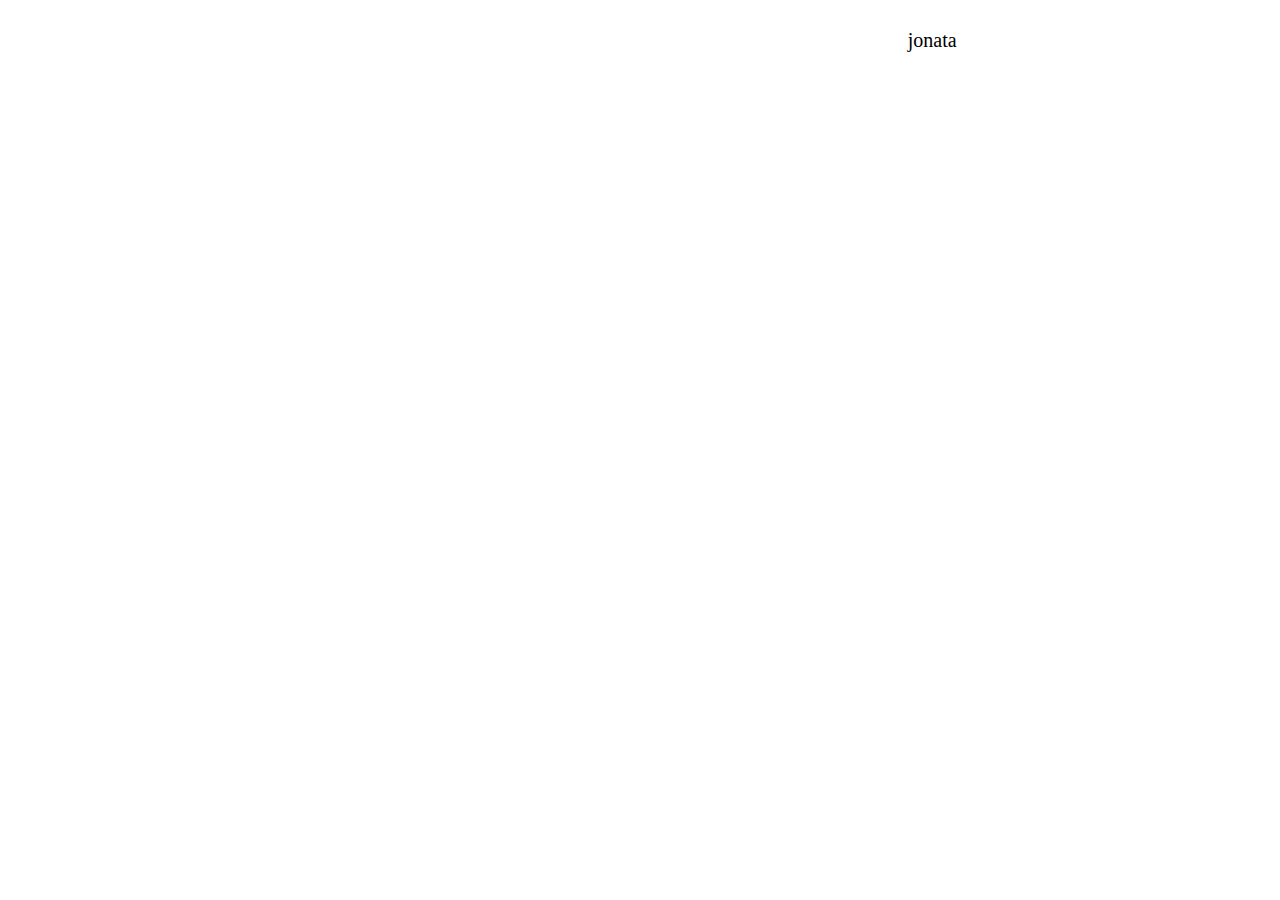
==== index.html @ d28bf02c "Add files via upload" ====
<!DOCTYPE html>
<html lang="en">
<head>
    <meta charset="UTF-8">
    <meta http-equiv="X-UA-Compatible" content="IE=edge">
    <meta name="viewport" content="width=device-width, initial-scale=1.0">
    <title>let</title>
    <link rel="stylesheet" href="estilo.css">
</head>
<body>
    <div class="menu">
        <ul>
          <li>jonata</li>
          <li>larisa</li>
          <li>tamire</li>

        </ul>

    </div>
</body>
</html>
---- estilo.css ----
.menu ul{
    text-align: center;
    display: inline-flex;
    margin-left: 30%;
    list-style: none;
}

.menu li{
    width: 1000px;
    font-size: 20px;
    padding-top: 5px;
    padding-bottom: 5px;
    margin-left: 5px;
}
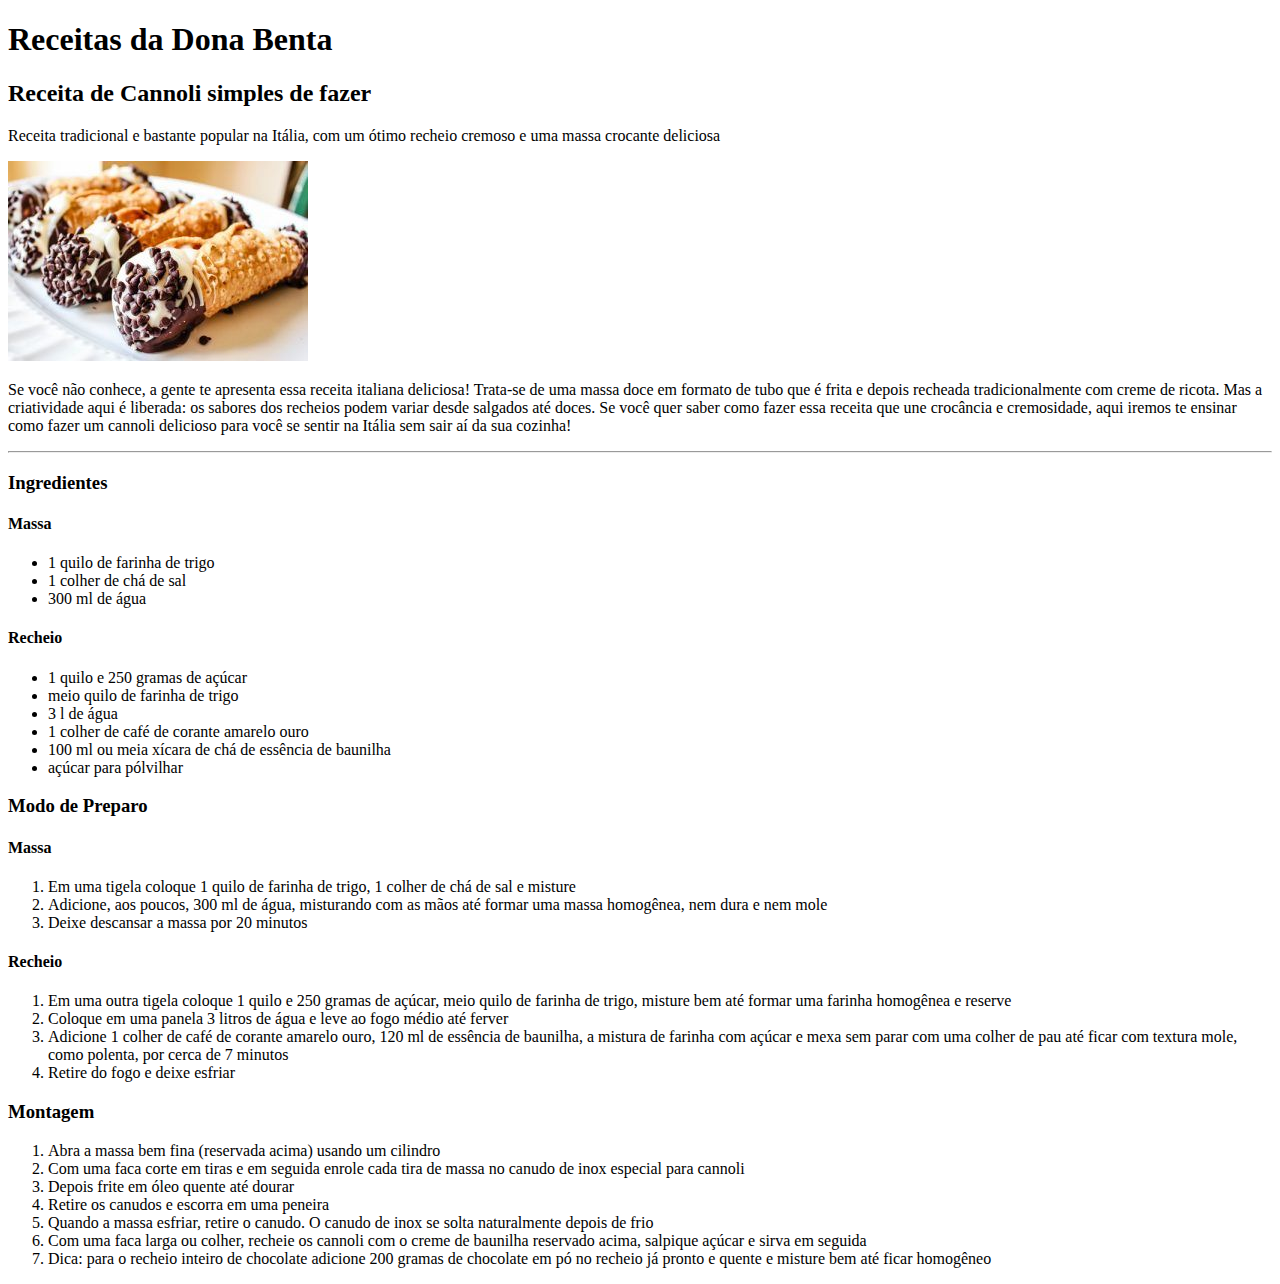
==== commit 9d51cb27: "Add files via upload" ====
--- a/index.html
+++ b/index.html
@@ -2,20 +2,68 @@
 <html lang="en">
 <head>
     <meta charset="UTF-8">
-    <meta http-equiv="X-UA-Compatible" content="IE=edge">
     <meta name="viewport" content="width=device-width, initial-scale=1.0">
-    <title>let</title>
-    <link rel="stylesheet" href="estilo.css">
+    <title>Document</title>
 </head>
 <body>
-    <div class="menu">
-        <ul>
-          <li>jonata</li>
-          <li>larisa</li>
-          <li>tamire</li>
+    <div class="título">
+        <h1> Receitas da Dona Benta</h1>
+    </div>
+<div class="características">
+    <h2> Receita de Cannoli simples de fazer</h2>
+    <p> Receita tradicional e bastante popular na Itália, com um ótimo recheio cremoso e uma massa crocante deliciosa</p>
+<img src="cannoli-doce.jpg">
+<p>Se você não conhece, a gente te apresenta essa receita italiana deliciosa! Trata-se de uma massa doce em formato de tubo que é frita e depois recheada tradicionalmente com creme de ricota. Mas a criatividade aqui é liberada: os sabores dos recheios podem variar desde salgados até doces. Se você quer saber como fazer essa receita que une crocância e cremosidade, aqui iremos te ensinar como fazer um cannoli delicioso para você se sentir na Itália sem sair aí da sua cozinha! </p>
 
-        </ul>
+</div> 
+<hr>
+<div class="ingredientes">
+    <h3> Ingredientes</h3>
+    <h4> Massa </h4>
+    <ul>
+        <li> 1 quilo de farinha de trigo</li>
+        <li> 1 colher de chá de sal</li>
+        <li> 300 ml de água</li>
+    </ul>
+    <h4> Recheio </h4>
+    <ul>
+        <li> 1 quilo e 250 gramas de açúcar</li>
+        <li> meio quilo de farinha de trigo</li>
+        <li> 3 l de água</li>
+        <li> 1 colher de café de corante amarelo ouro</li>
+        <li> 100 ml ou meia xícara de chá de essência de baunilha</li>
+        <li> açúcar para pólvilhar</li>
+    </ul>
+</div>
 
-    </div>
+<div class="modoPreparo">
+    <h3>Modo de Preparo</h3>
+    <h4> Massa </h4>
+    <ol>
+        <li> Em uma tigela coloque 1 quilo de farinha de trigo, 1 colher de chá de sal e misture</li>
+        <li> Adicione, aos poucos, 300 ml de água, misturando com as mãos até formar uma massa homogênea, nem dura e nem mole</li>
+        <li> Deixe descansar a massa por 20 minutos</li>
+    </ol>
+    <h4> Recheio </h4>
+    <ol>
+        <li> Em uma outra tigela coloque 1 quilo e 250 gramas de açúcar, meio quilo de farinha de trigo, misture bem até formar uma farinha homogênea e reserve</li>
+        <li> Coloque em uma panela 3 litros de água e leve ao fogo médio até ferver</li>
+        <li> Adicione 1 colher de café de corante amarelo ouro, 120 ml de essência de baunilha, a mistura de farinha com açúcar e mexa sem parar com uma colher de pau até ficar com textura mole, como polenta, por cerca de 7 minutos</li>
+        <li> Retire do fogo e deixe esfriar</li>
+    </ol>
+    
+<div class="Montagem">
+    <h3> Montagem </h3>
+    <ol>
+        <li> Abra a massa bem fina (reservada acima) usando um cilindro</li>
+        <li> Com uma faca corte em tiras e em seguida enrole cada tira de massa no canudo de inox especial para cannoli</li>
+        <li> Depois frite em óleo quente até dourar</li>
+        <li> Retire os canudos e escorra em uma peneira</li>
+        <li> Quando a massa esfriar, retire o canudo. O canudo de inox se solta naturalmente depois de frio</li>
+        <li> Com uma faca larga ou colher, recheie os cannoli com o creme de baunilha reservado acima, salpique açúcar e sirva em seguida</li>
+        <li> Dica: para o recheio inteiro de chocolate adicione 200 gramas de chocolate em pó no recheio já pronto e quente e misture bem até ficar homogêneo</li>
+    </ol>
+</div>
+</div>
 </body>
 </html>